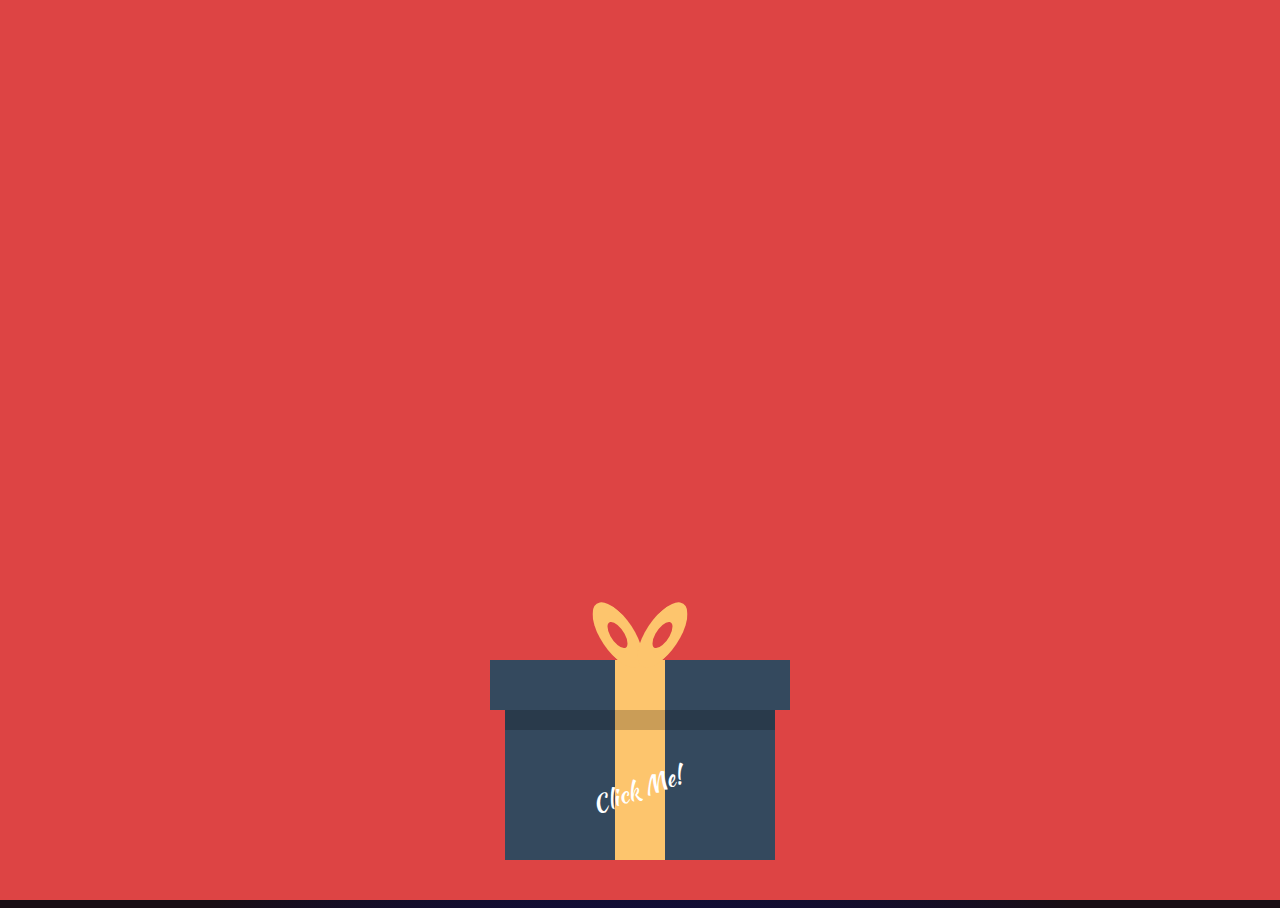
==== index.html @ ba309586 "." ====
<!DOCTYPR html>

<html lang="en">
    <head>
        <meta charset="UTF-8">
        <title>Birthday Gift - CodeMasala</title>
        
        <!-- Link CSS Style.css file-->
        
        <link rel="stylesheet" href="css/style.css">
        
    </head>
    <body>
        <div class='moon'>
            <div class='crater1'></div>
            <div class='crater2'></div>
            <div class='crater3'></div>
        </div>
        
        <canvas id="canvas"></canvas>
        
        <div id="sea"></div>
        <div id="beach"></div>
        
        <img src="one-piece.png" alt="one-piece" id="people" />
        
        <div id="merrywrap" class="merrywrap">
            <div class="giftbox">
                <div class="cover">
                    <div></div>
                </div>
                
                <div class="box"></div>
            </div>
            
            <div class="icons">
                <div class="row">
                <span>H</span>
                <span>A</span>
                <span>P</span>
                <span>P</span>
                <span>Y</span>
            </div>

            <div class="row">
                <span>B</span>
                <span>I</span>
                <span>R</span>
                <span>T</span>
                <span>H</span>
                <span>D</span>
                <span>A</span>
                <span>Y</span>
            </div>

            <div class="row">
                <span>L</span>
                <span>O</span>
                <span>V</span>
                <span>E</span>
                <span>!</span>
                <span>!</span>
                <span>!</span>
            </div>
        </div>
            </div>
        </div>
        
        <div id="video"></div>
        
        
        <script src="js/index.js"></script>
        
    </body>
</html>
---- css/style.css ----
@import url("https://fonts.googleapis.com/css?family=Kaushan+Script");
html, body, .container {
  height: 100%;
  font-family: 'Kaushan Script','Sail', cursive;
}

body {
  background: #e74;
  overflow: hidden;
  background-image: linear-gradient(to bottom, #190e14, #0d0d4b 30%, #c76075 80%, #e9b64b 95%);
  background-image: radial-gradient(circle at center bottom, #e9b64b, #c76075 15%, #0d0d4b 75%, #190e14 90%);
}

div#beach,
canvas#canvas {
  position: absolute;
  top: 0;
  left: 0;
  width: 100%;
  height: 100%;
}

div#beach {
  background-image: url(https://dl.dropbox.com/s/oe0oce2udq44bj5/beachsil2.png);
  /* background-size: cover; */
  background-position: bottom right;
  background-size: 1700px;
  background-repeat: no-repeat;
}

div#video {
  position: absolute;
  right: 243px;
  bottom: 200px;
}

div#video iframe {
  width: 255px;
  height: 155px;
}

#people {
  position: absolute;
  bottom: 65px;
  left: 40px;
  width: 140px;
}

#car {
  position: absolute;
  bottom: 46px;
  left: 180px;
  width: 230px;
}

div#sea {
  background-color: blue;
  height: 85px;
  position: absolute;
  bottom: 0;
  left: 0;
  width: 100%;
  background-image: radial-gradient(circle at center top, #23485a, #0d0246);
}

.merrywrap {
  position: absolute;
  right: 0px;
  left: 0px;
  bottom: 0px;
  top: 0px;
  background-color: #d44;
  transition: background-color .5s ease;
}

.giftbox {
  position: absolute;
  width: 300px;
  height: 200px;
  left: 50%;
  margin-left: -150px;
  bottom: 40px;
  z-index: 10;
}
.giftbox > div {
  background: #34495e;
  position: absolute;
}
.giftbox > div:after, .giftbox > div:before {
  position: absolute;
  content: "";
  top: 0;
}
.giftbox:after {
  position: absolute;
  color: #fff;
  width: 100%;
  content: "Click Me!";
  left: 0;
  bottom: 0;
  font-size: 24px;
  text-align: center;
  transform: rotate(-20deg);
  transform-origin: 0 0;
}
.giftbox .cover {
  width: 100%;
  top: 0;
  left: 0;
  height: 25%;
  z-index: 2;
}
.giftbox .cover:before {
  position: absolute;
  height: 100%;
  left: 50%;
  width: 50px;
  transform: translateX(-50%);
  background: #fdc56d;
}
.giftbox .cover > div {
  position: absolute;
  width: 50px;
  height: 50px;
  left: 50%;
  top: -50px;
  transform: translateX(-50%);
}
.giftbox .cover > div:before, .giftbox .cover > div:after {
  position: absolute;
  left: 0;
  top: 0;
  width: 100%;
  height: 100%;
  content: "";
  box-shadow: inset 0 0 0 15px #fdc56d;
  border-radius: 30px;
  transform-origin: 50% 100%;
}
.giftbox .cover > div:before {
  transform: translateX(-45%) skewY(40deg);
}
.giftbox .cover > div:after {
  transform: translateX(45%) skewY(-40deg);
}
.giftbox .box {
  right: 5%;
  left: 5%;
  height: 80%;
  bottom: 0;
}
.giftbox .box:before {
  width: 50px;
  height: 100%;
  left: 50%;
  transform: translateX(-50%);
  background: #fdc56d;
}
.giftbox .box:after {
  width: 100%;
  height: 30px;
  background: rgba(0, 0, 0, 0.2);
}

.icons {
  position: absolute;
  left: 10px;
  /*top:50%;
  width: 100%;*/
  height: auto;
  transform: translateY(10px) rotate(-20deg);
}
.icons .row {
  width: 100%;
  text-align: center;
}
.icons .row span {
  color: #e5e5e5;
  text-shadow: 4px 4px 0 rgba(96, 125, 139, 0.4);
  font-size: 50px;
  display: inline-block;
  opacity: 0;
  transition: transform 0.5s ease-in, opacity 0.7s;
}

.step-1 .giftbox {
  animation: wobble 0.5s linear infinite forwards;
}
.step-1 .cover {
  animation: wobble 0.5s linear infinite  0.1s forwards;
}
.step-1 .icons .row span {
  opacity: 1;
}

.step-2 .giftbox:after {
  opacity: 0;
}

.step-3 .giftbox,
.step-4 .giftbox {
  opacity: 0;
  z-index: 1;
}
.step-3 .giftbox:after,
.step-4 .giftbox:after {
  opacity: 0;
}

.step-2 .giftbox .cover {
  animation: flyUp 0.4s ease-in forwards;
}
.step-2 .giftbox .box {
  animation: flyDown 0.2s ease-in 0.05s forwards;
}

@keyframes wobble {
  25% {
    transform: rotate(4deg);
  }
  75% {
    transform: rotate(-2deg);
  }
}
@keyframes flyUp {
  75% {
    opacity: 1;
  }
  100% {
    transform: translateY(-1000px) rotate(20deg);
    opacity: 0;
  }
}
@keyframes flyDown {
  75% {
    opacity: 1;
  }
  100% {
    transform: translateY(100%);
    opacity: 0;
  }
}
.step-1 .icons .row span {
  opacity: 0;
}

.step-1 .icons .row span:first-child {
  transform: translateY(700%) translateX(600%);
}

.step-1 .icons .row span:nth-child(2) {
  transform: translateY(700%) translateX(500%);
}

.step-1 .icons .row span:nth-child(3) {
  transform: translateY(700%) translateX(400%);
}

.step-1 .icons .row span:nth-child(4) {
  transform: translateY(700%) translateX(300%);
}

.step-1 .icons .row span:nth-child(5) {
  transform: translateY(700%) translateX(200%);
}

.step-1 .icons .row span:nth-child(6) {
  transform: translateY(700%) translateX(100%);
}

.step-1 .icons .row span:nth-child(7) {
  transform: translateY(700%) translateX(0);
}

.step-1 .icons .row span:nth-child(8) {
  transform: translateY(700%) translateX(-100%);
}

.step-1 .icons .row span:nth-child(9) {
  transform: translateY(700%) translateX(-200%);
}

.step-1 .icons .row span:nth-child(10) {
  transform: translateY(700%) translateX(-300%);
}

.step-1 .icons .row span:nth-child(11) {
  transform: translateY(700%) translateX(-400%);
}

.step-1 .icons .row span:nth-child(12) {
  transform: translateY(700%) translateX(-500%);
}

.step-1 .icons .row span:nth-child(13) {
  transform: translateY(700%) translateX(-600%);
}

.step-2 .icons .row span:nth-child(2) {
  -webkit-transition-delay: 0.1s;
  transition-delay: 0.1s;
}

.step-2 .icons .row span:nth-child(3) {
  -webkit-transition-delay: 0.15s;
  transition-delay: 0.15s;
}

.step-2 .icons .row span:nth-child(4) {
  -webkit-transition-delay: 0.2s;
  transition-delay: 0.2s;
}

.step-2 .icons .row span:nth-child(5) {
  -webkit-transition-delay: 0.25s;
  transition-delay: 0.25s;
}

.step-2 .icons .row span:nth-child(6) {
  -webkit-transition-delay: 0.3s;
  transition-delay: 0.3s;
}

.step-2 .icons .row span:nth-child(7) {
  -webkit-transition-delay: 0.35s;
  transition-delay: 0.35s;
}

.step-2 .icons .row span:nth-child(8) {
  -webkit-transition-delay: 0.4s;
  transition-delay: 0.4s;
}

.step-2 .icons .row span:nth-child(9) {
  -webkit-transition-delay: 0.45s;
  transition-delay: 0.45s;
}

.step-2 .icons .row span:nth-child(10) {
  -webkit-transition-delay: 0.5s;
  transition-delay: 0.5s;
}

.step-2 .icons .row span:nth-child(11) {
  -webkit-transition-delay: 0.55s;
  transition-delay: 0.55s;
}

.step-2 .icons .row span:nth-child(12) {
  -webkit-transition-delay: 0.6s;
  transition-delay: 0.6s;
}

.step-2 .icons .row span:nth-child(13) {
  -webkit-transition-delay: 0.65s;
  transition-delay: 0.65s;
}

.step-2 .icons span, .step-3 .icons span, .step-4 .icons span {
  opacity: 1;
  transition-timing-function: cubic-bezier(0, 0, 0.2, 0.91);
}

.step-4 .icons .row span, .step-3 .icons .row span {
  /*animation: wobble 0.6s linear infinite forwards;*/
  color: #c6e2ff;
  animation: neon .08s ease-in-out infinite alternate;
}

.step-4 .icons .row span:nth-child(even), .step-3 .icons .row span:nth-child(even) {
  animation-duration: 0.7s;
}

@keyframes neon {
  from {
    text-shadow: 0 0 6px rgba(202, 228, 225, 0.92), 0 0 30px rgba(202, 228, 225, 0.34), 0 0 12px rgba(30, 132, 242, 0.52), 0 0 21px rgba(30, 132, 242, 0.92), 0 0 34px rgba(30, 132, 242, 0.78), 0 0 54px rgba(30, 132, 242, 0.92);
  }
  to {
    text-shadow: 0 0 6px rgba(202, 228, 225, 0.98), 0 0 30px rgba(202, 228, 225, 0.42), 0 0 12px rgba(30, 132, 242, 0.58), 0 0 22px rgba(30, 132, 242, 0.84), 0 0 38px rgba(30, 132, 242, 0.88), 0 0 60px #1e84f2;
  }
}
.moon {
  position: absolute;
  top: 10%;
  right: 200px;
  width: 100px;
  height: 100px;
  border-radius: 50%;
  background: #ddd;
  box-shadow: inset 20px -10px 0 0 #b9b9b9;
}

.moon .crater1 {
  position: absolute;
  width: 30px;
  height: 30px;
  border-radius: 50%;
  background: #bbb;
  box-shadow: inset -3px 1.5px 0 0 #aaa;
  top: 20px;
  right: 20px;
}

.moon .crater2 {
  position: absolute;
  width: 10px;
  height: 10px;
  border-radius: 50%;
  background: #bbb;
  box-shadow: inset -1px 0.5px 0 0 #aaa;
  top: 45px;
  right: 50px;
}

.moon .crater3 {
  position: absolute;
  width: 15px;
  height: 15px;
  border-radius: 50%;
  background: #bbb;
  box-shadow: inset -1.5px 0.75px 0 0 #aaa;
  top: 60px;
  right: 25px;
}

@media (min-width: 1000px) {
  .icons {
    left: 30px;
  }

  .icons .row span {
    font-size: 56px;
  }

  #people {
    left: 80px;
    bottom: 70px;
    width: 160px;
  }

  div#beach {
    background-size: 2000px;
  }

  div#video {
    right: 290px;
    bottom: 235px;
  }

  div#video iframe {
    width: 295px;
    height: 185px;
  }

  .moon {
    right: 230px;
  }
}
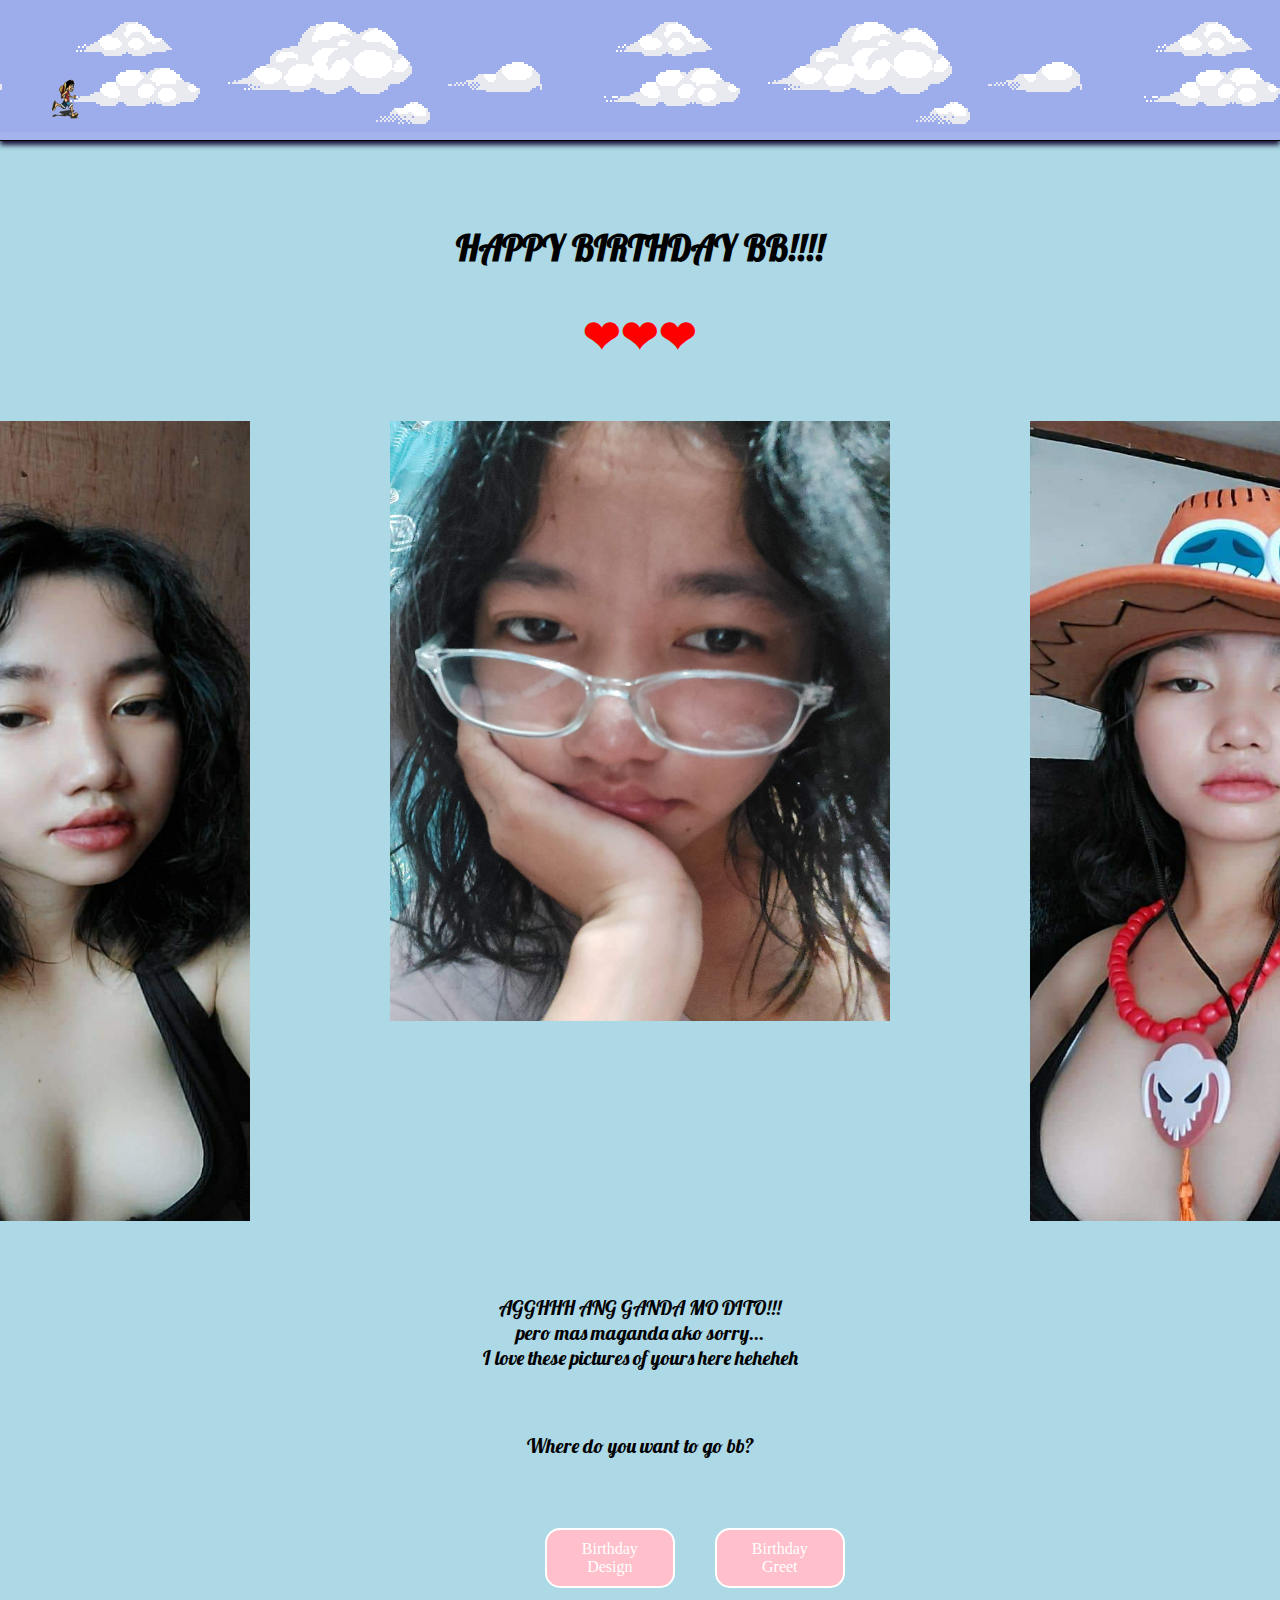
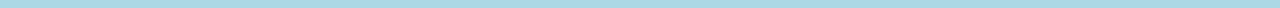
==== commit c46b8765: "." ====
--- a/index.html
+++ b/index.html
@@ -1,75 +1,51 @@
-<!DOCTYPR html>
+<!DOCTYPE html>
+<html>
+<head>
+	<meta charset="utf-8">
+	<meta name="viewport" content="width=device-width, initial-scale=1.0">
+	<link rel="preconnect" href="https://fonts.googleapis.com">
+<link rel="preconnect" href="https://fonts.gstatic.com" crossorigin>
+<link href="https://fonts.googleapis.com/css2?family=Dancing+Script&family=Lobster&display=swap" rel="stylesheet">
+	<link rel="stylesheet" type="text/css" href="css.css">
+	<title>For my girl</title>
+	<style type="text/css">
+	
+	</style>
+</head>
+<body>
+	<div class="main">
+	<div class="head">
+		<div class="luffy"><img src="R.gif" width = 100; height = 100;></div>
+	</div>
+	<div class="container">
+		<div class="headmess">
+		<h3>HAPPY BIRTHDAY BB!!!!</h3>
+		<h2><span>❤❤❤</span></h2>
+		</div>
+		<div class="gallery">
+			<div class="pics">
+				<img src="img1.png" alt="pic1" style="width: 450px; height: 800px;">
+			</div>
+			<div class="pics">
+				<img src="img2.png" alt="pic2" style="width: 500px; height: 600px;">
+			</div>
+			<div class="pics">
+				<img src="img4.png" alt="pic1" style="width: 450px; height: 800px;">
+			</div>
+	</div>
+	<div class="info">
+				<p>AGGHHH ANG GANDA MO DITO!!!<br>pero mas maganda ako sorry...<br>I love these pictures of yours here heheheh</p>
+				<br>
+				<p>Where do you want to go bb?</p>
+			</div>
+			<div class="option">
+			<ul>
+				<li><a href="main.html">Birthday Design</a></li>
+				<li><a href="greet.html">Birthday Greet</a></li>
+				</ul>
+		</div>
+</div>
+</div>
 
-<html lang="en">
-    <head>
-        <meta charset="UTF-8">
-        <title>Birthday Gift - CodeMasala</title>
-        
-        <!-- Link CSS Style.css file-->
-        
-        <link rel="stylesheet" href="css/style.css">
-        
-    </head>
-    <body>
-        <div class='moon'>
-            <div class='crater1'></div>
-            <div class='crater2'></div>
-            <div class='crater3'></div>
-        </div>
-        
-        <canvas id="canvas"></canvas>
-        
-        <div id="sea"></div>
-        <div id="beach"></div>
-        
-        <img src="one-piece.png" alt="one-piece" id="people" />
-        
-        <div id="merrywrap" class="merrywrap">
-            <div class="giftbox">
-                <div class="cover">
-                    <div></div>
-                </div>
-                
-                <div class="box"></div>
-            </div>
-            
-            <div class="icons">
-                <div class="row">
-                <span>H</span>
-                <span>A</span>
-                <span>P</span>
-                <span>P</span>
-                <span>Y</span>
-            </div>
-
-            <div class="row">
-                <span>B</span>
-                <span>I</span>
-                <span>R</span>
-                <span>T</span>
-                <span>H</span>
-                <span>D</span>
-                <span>A</span>
-                <span>Y</span>
-            </div>
-
-            <div class="row">
-                <span>L</span>
-                <span>O</span>
-                <span>V</span>
-                <span>E</span>
-                <span>!</span>
-                <span>!</span>
-                <span>!</span>
-            </div>
-        </div>
-            </div>
-        </div>
-        
-        <div id="video"></div>
-        
-        
-        <script src="js/index.js"></script>
-        
-    </body>
+</body>
 </html>--- a/css.css
+++ b/css.css
@@ -0,0 +1,121 @@
+body{
+	margin: 0px;
+	background: lightblue;
+
+}
+
+
+.head{
+  padding: 10px;
+  display: flex;
+  justify-content: space-between;
+  background-image:  url(cloud.gif) ;
+  box-shadow: black;
+  border-bottom: 1px solid black;
+  box-shadow: 0px 4px 5px 0px rgba(26,19,57,1);
+}
+.luffy {
+	margin: 10px;
+  display: flex;
+  align-items: center;
+}
+
+
+
+.luffy .zorro{
+  margin: 10px;
+  display: flex;
+  align-items: center;
+}
+
+
+.container{
+	position: relative;
+	top: 50px;
+}
+
+.headmess{
+	font-family: 'Lobster', cursive;
+	text-align: center;
+	font-size: 30px;
+}
+
+
+span{
+	
+	color: red;
+}
+
+.gallery{
+	box-sizing: border-box;
+	display: flex;
+	justify-content: center;
+}
+
+.pics{
+	float: left;
+	margin-left: 50px;
+	margin-right: 50px;
+	padding: 20px;
+
+}
+
+.info{
+	margin: 50px;
+	text-align: center;
+	font-size: 20px;
+}
+
+.info p{
+	font-family: 'Lobster', cursive;
+}
+
+
+.option{
+	position: absolute;
+	left: 41%;
+	right: 50%;
+}
+
+ul{
+	padding: 0px;
+	margin: 0px;
+	display: flex;
+}
+
+ul li{
+	list-style: none;
+	border: 2px solid white;
+	background: pink;
+	margin: 20px;
+	border-radius: 15px;
+}
+
+ul li a{
+	text-decoration: none;
+	padding: 10px 35px;
+	display: block;
+	text-align: center;
+	border-radius: 15px;
+	transition: 0.5s;
+
+}
+
+ul li:nth-child(1) a{
+	color: white;
+}
+ul li:nth-child(2) a{
+	color: white;
+}
+
+ul li:nth-child(1):hover a{
+	box-shadow: 0px 0px 5px rgb(100,41.2,70.6), 0px 0px 5px rgb(100,41.2,70.6.5) ;
+	background-color:rgb(100,41.2,70.6)
+
+}
+
+ul li:nth-child(2):hover a{
+	box-shadow: 0px 0px 5px rgb(100,41.2,70.6), 0px 0px 5px rgb(100,41.2,70.6.5) ;
+	background-color:rgb(100,41.2,70.6)
+
+}